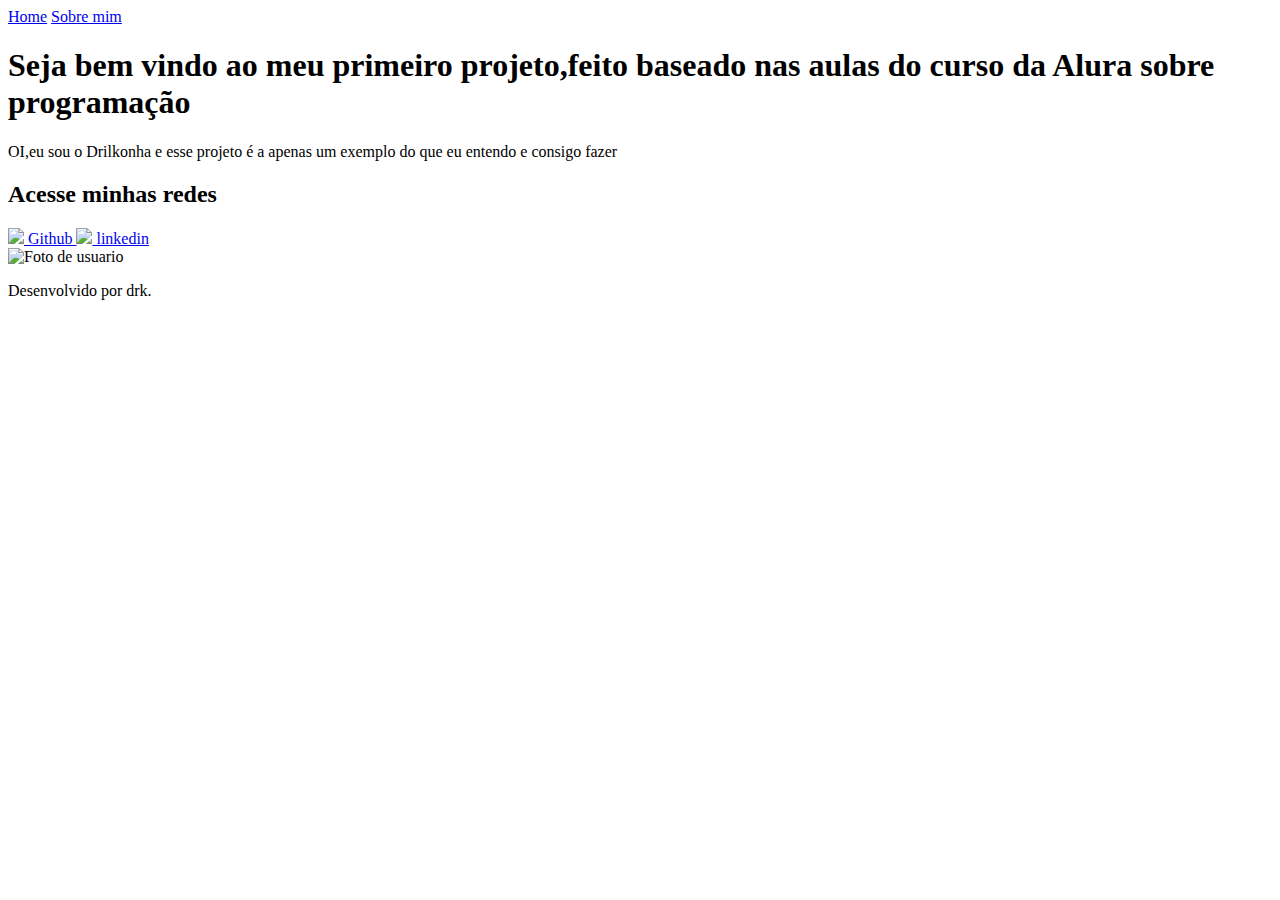
==== index.html @ 3c972d4c "Add files via upload" ====
<!DOCTYPE html>
<html lang="pt-br">

<head>
    <meta charset="UTF-8">
    <meta http-equiv="X-UA-Compatible" content="IE=edge">
    <meta name="viewport" content="width=device-width, initial-scale=1.0">
    <title>Portifolio</title>
    <link rel="stylesheet" href="C:\Users\rodri\OneDrive\Área de Trabalho\aulas e estudos\PROJETO ALURA\projeto 4-html parte 2\portfolio\styles\reset.css">
    <link rel="stylesheet" href="C:\Users\rodri\OneDrive\Área de Trabalho\aulas e estudos\PROJETO ALURA\projeto 4-html parte 2\portfolio\styles\style.css">
</head>

<body>
    
    <header class="cabecalho">
        <nav class="cabecalho__menu">
            <a class="cabecalho__menu__link" href="index.html">Home</a>
            <a class="cabecalho__menu__link" href="about.html">Sobre mim</a>
        </nav>
    </header>
    
    <main class="apresentacao">
        <section class="apresentacao__conteudo">
           
            <h1 class="apresentacao__conteudo__titulo"> Seja bem vindo ao meu primeiro projeto,feito baseado nas aulas do<strong 
            class="titulo-destaque"> curso da Alura </strong> sobre programação
            </h1>
           
            <p class="apresentacao__conteudo__texto">OI,eu sou o Drilkonha e esse projeto é a apenas um exemplo do que eu entendo e consigo fazer </p>
           
            <div class="apresentacao__links">
                <h2 class="apresentacao__links__subtitulo">Acesse minhas redes</h2>
                <a class="apresentacao__links__nav" href="https://github.com">
                    <img src="C:\Users\rodri\OneDrive\Área de Trabalho\aulas e estudos\PROJETO ALURA\projeto 4-html parte 2\portfolio\assets\github.png">
                    Github
                </a>
                <a class="apresentacao__links__nav" href="https://linkedin.com">
                    <img src="C:\Users\rodri\OneDrive\Área de Trabalho\aulas e estudos\PROJETO ALURA\projeto 4-html parte 2\portfolio\assets\linkedin.png">
                    linkedin
                </a>
        </section>
        <img class="apresentacao__imagem" src="C:\Users\rodri\OneDrive\Área de Trabalho\aulas e estudos\PROJETO ALURA\projeto 4-html parte 2\portfolio\assets\Imagem.jpg" alt="Foto de usuario ">
    
        <footer class="rodape">
            <p>Desenvolvido por drk.</p>
        </footer>
</body>
</html>
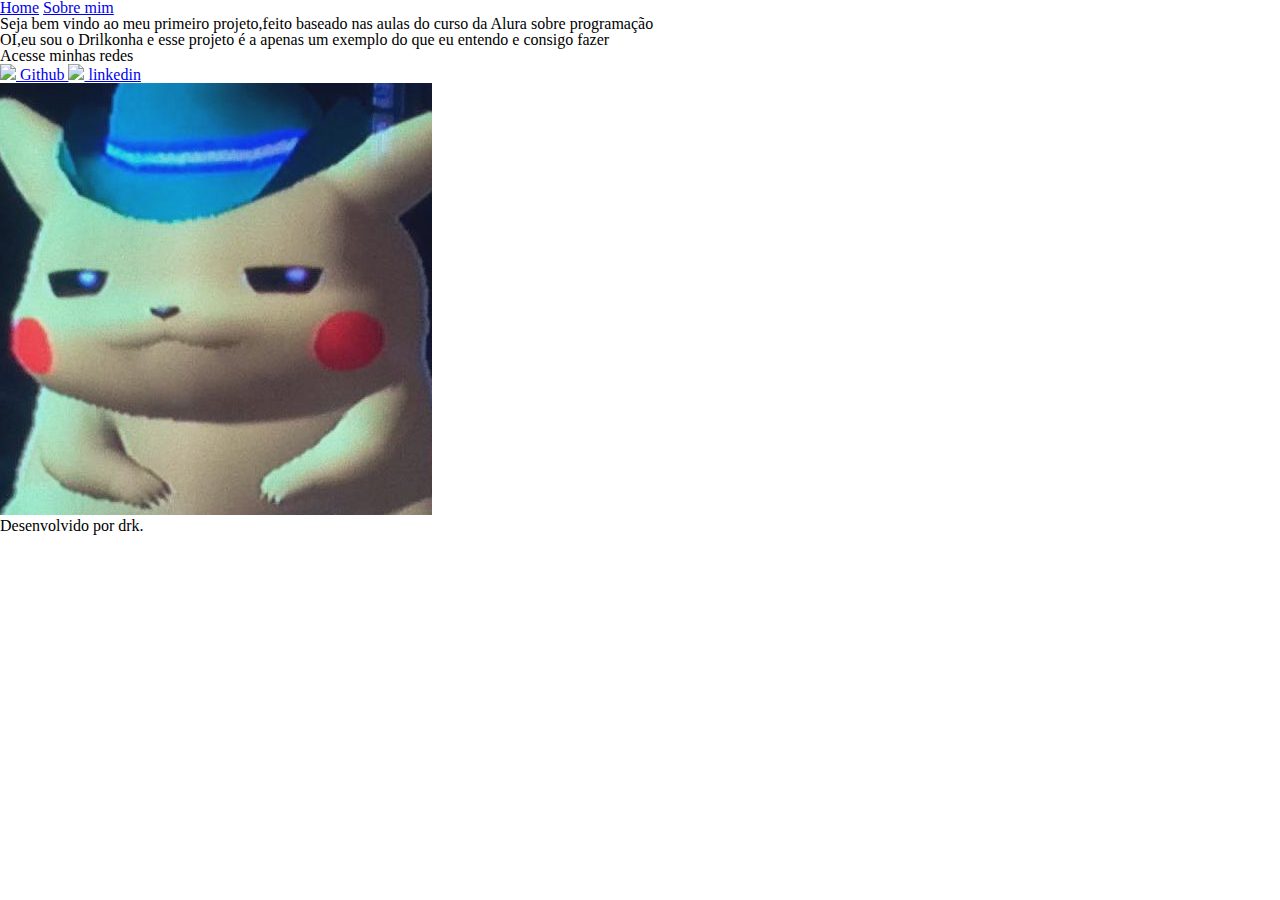
==== commit 9249c806: "mudando os caminhos para ver se muda o visual" ====
--- a/index.html
+++ b/index.html
@@ -6,8 +6,8 @@
     <meta http-equiv="X-UA-Compatible" content="IE=edge">
     <meta name="viewport" content="width=device-width, initial-scale=1.0">
     <title>Portifolio</title>
-    <link rel="stylesheet" href="C:\Users\rodri\OneDrive\Área de Trabalho\aulas e estudos\PROJETO ALURA\projeto 4-html parte 2\portfolio\styles\reset.css">
-    <link rel="stylesheet" href="C:\Users\rodri\OneDrive\Área de Trabalho\aulas e estudos\PROJETO ALURA\projeto 4-html parte 2\portfolio\styles\style.css">
+    <link rel="stylesheet" href="styles\reset.css">
+    <link rel="stylesheet" href="styles\styles.css">
 </head>
 
 <body>
@@ -39,7 +39,7 @@
                     linkedin
                 </a>
         </section>
-        <img class="apresentacao__imagem" src="C:\Users\rodri\OneDrive\Área de Trabalho\aulas e estudos\PROJETO ALURA\projeto 4-html parte 2\portfolio\assets\Imagem.jpg" alt="Foto de usuario ">
+        <img class="apresentacao__imagem" src="assets\Imagem.jpg" alt="Foto de usuario ">
     
         <footer class="rodape">
             <p>Desenvolvido por drk.</p>
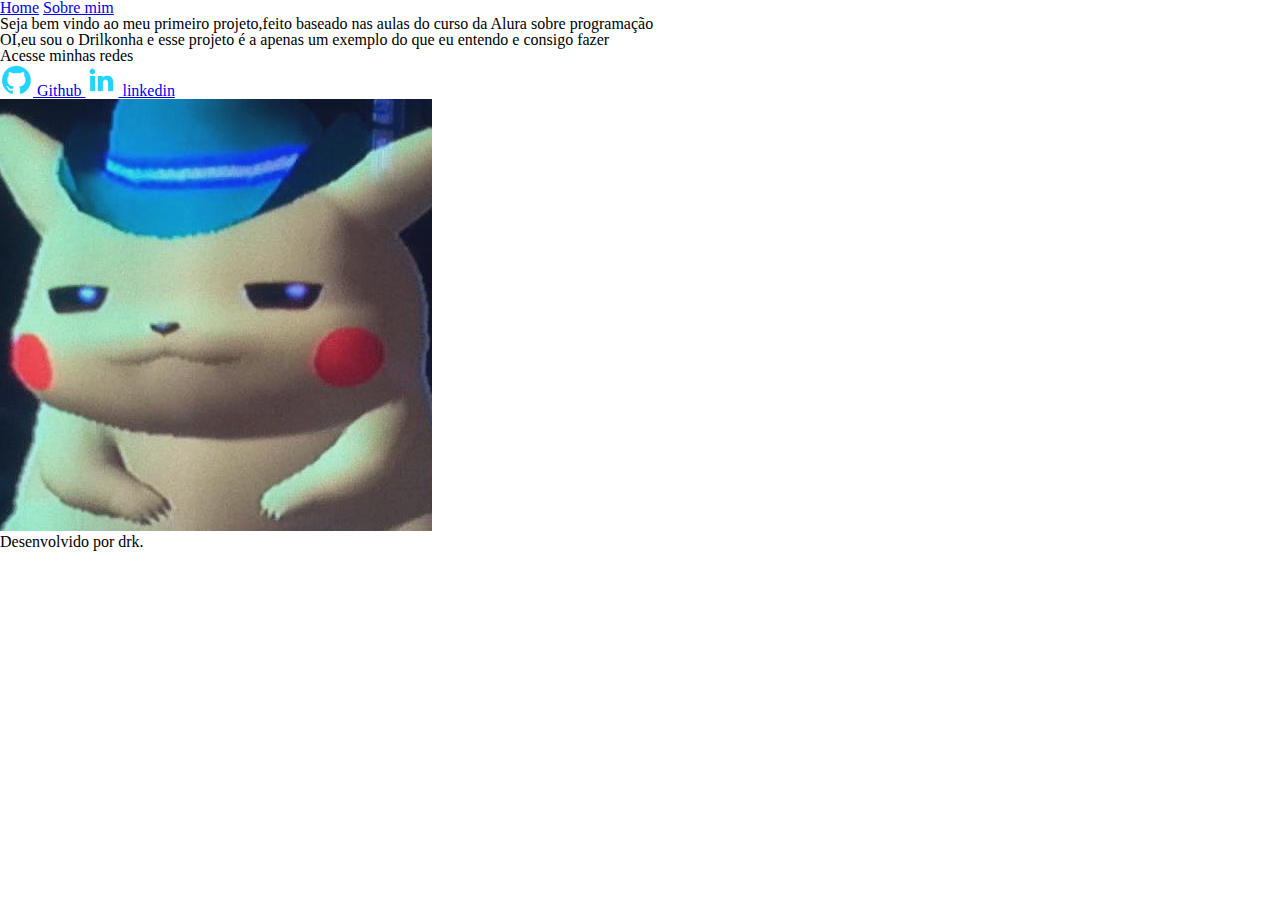
==== commit 423ba41a: "segunda tentativa de retorno visual" ====
--- a/index.html
+++ b/index.html
@@ -6,8 +6,9 @@
     <meta http-equiv="X-UA-Compatible" content="IE=edge">
     <meta name="viewport" content="width=device-width, initial-scale=1.0">
     <title>Portifolio</title>
-    <link rel="stylesheet" href="styles\reset.css">
-    <link rel="stylesheet" href="styles\styles.css">
+    <link rel="stylesheet" href="./styles/reset.css">
+    
+    <link rel="stylesheet" href="./styles/styles.css">
 </head>
 
 <body>
@@ -31,15 +32,15 @@
             <div class="apresentacao__links">
                 <h2 class="apresentacao__links__subtitulo">Acesse minhas redes</h2>
                 <a class="apresentacao__links__nav" href="https://github.com">
-                    <img src="C:\Users\rodri\OneDrive\Área de Trabalho\aulas e estudos\PROJETO ALURA\projeto 4-html parte 2\portfolio\assets\github.png">
+                    <img src="./assets/github.png">
                     Github
                 </a>
                 <a class="apresentacao__links__nav" href="https://linkedin.com">
-                    <img src="C:\Users\rodri\OneDrive\Área de Trabalho\aulas e estudos\PROJETO ALURA\projeto 4-html parte 2\portfolio\assets\linkedin.png">
+                    <img src="./assets/linkedin.png">
                     linkedin
                 </a>
         </section>
-        <img class="apresentacao__imagem" src="assets\Imagem.jpg" alt="Foto de usuario ">
+        <img class="apresentacao__imagem" src="./assets/Imagem.jpg" alt="Foto de usuario ">
     
         <footer class="rodape">
             <p>Desenvolvido por drk.</p>
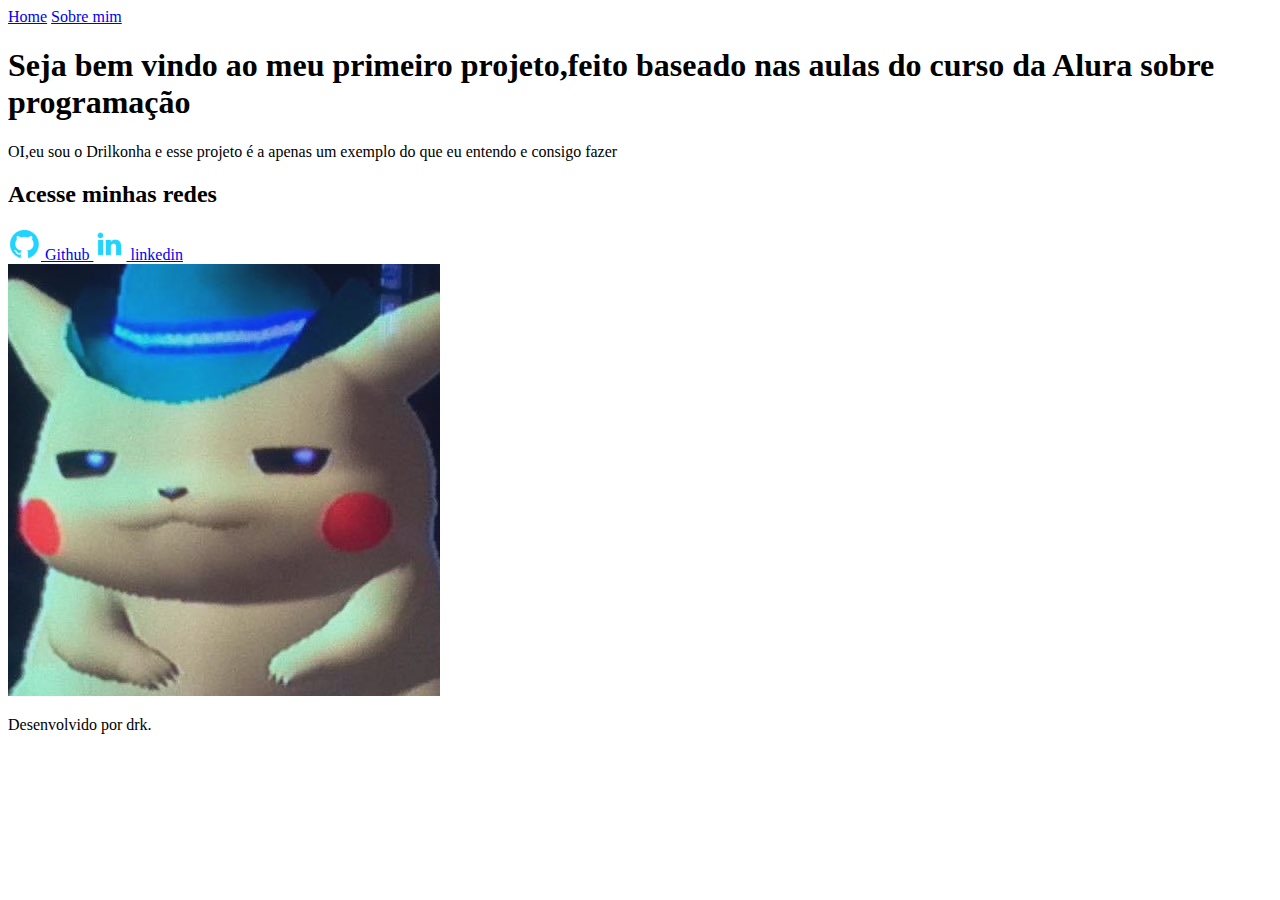
==== commit 9bc66838: "terceira tentativa" ====
--- a/index.html
+++ b/index.html
@@ -5,9 +5,7 @@
     <meta charset="UTF-8">
     <meta http-equiv="X-UA-Compatible" content="IE=edge">
     <meta name="viewport" content="width=device-width, initial-scale=1.0">
-    <title>Portifolio</title>
-    <link rel="stylesheet" href="./styles/reset.css">
-    
+    <title>Portifolio</title>    
     <link rel="stylesheet" href="./styles/styles.css">
 </head>
 
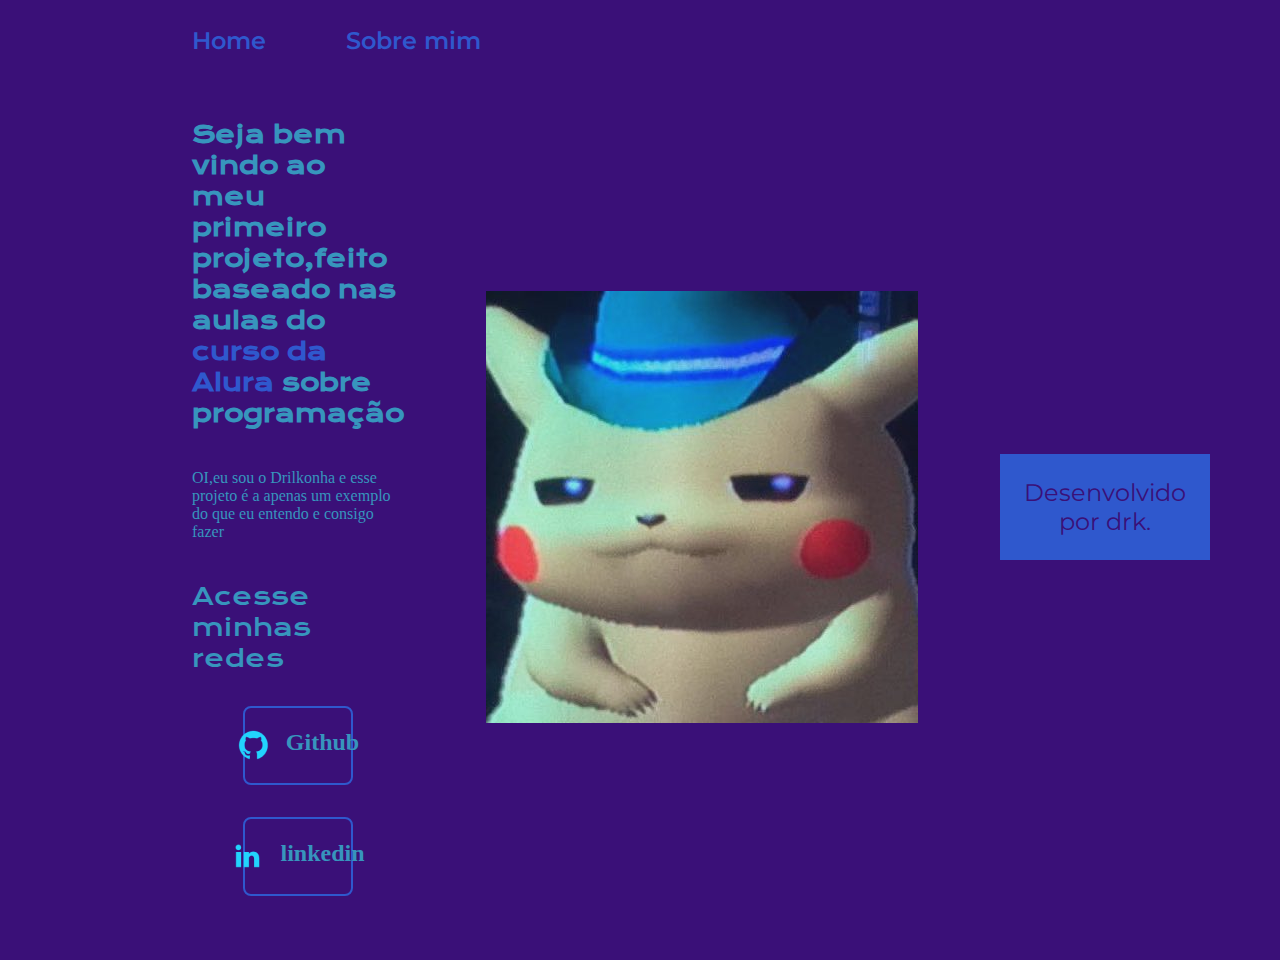
==== commit d8aa1056: "4 tentativa" ====
--- a/index.html
+++ b/index.html
@@ -6,7 +6,7 @@
     <meta http-equiv="X-UA-Compatible" content="IE=edge">
     <meta name="viewport" content="width=device-width, initial-scale=1.0">
     <title>Portifolio</title>    
-    <link rel="stylesheet" href="./styles/styles.css">
+    <link rel="stylesheet" href="styles/style.css">
 </head>
 
 <body>
--- a/styles/style.css
+++ b/styles/style.css
@@ -0,0 +1,118 @@
+@import url('https://fonts.googleapis.com/css2?family=Krona+One&family=Montserrat&display=swap');
+@import url('https://fonts.googleapis.com/css2?family=Krona+One&family=Montserrat:wght@400;600&display=swap');
+
+:root{
+    --cor-primaria: #3A1078;
+    --cor-secundaria: #3795BD ;
+    --cor-terciaria: #2F58CD ;
+    --cor-houver: #4E31AA ;
+
+    --fonte-primaria: 'Krona One', sans-serif ;
+    --fonte-secundaria: 'Montserrat', sans-serif ;
+
+}
+
+*{
+    margin: 0;
+    padding: 0;
+}
+
+body{
+    box-sizing: border-box;
+    background-color: var(--cor-primaria);
+    color: var(--cor-secundaria);
+}
+.cabecalho {
+    padding: 2% 0% 0% 15%;
+}
+.cabecalho__menu{
+    display: flex;
+    gap: 80px;
+}
+.cabecalho__menu__link{
+    font-family: var(--fonte-secundaria);
+    font-size: 1.5rem;
+    font-weight: 600;
+    color: var(--cor-terciaria);
+    text-decoration: none;
+}
+
+.apresentacao {
+    padding: 5% 15%;
+    display: flex;
+    align-items: center;
+    justify-content: space-between;
+    gap: 82px;
+}
+
+.apresentacao__conteudo {
+    width: 50%;
+    display: flex;
+    flex-direction: column;
+    gap: 40px;
+}
+
+.apresentacao__conteudo__titulo{
+    font-size: 1.5rem;
+    font-family: var(--fonte-primaria);
+}
+
+.titulo-destaque{
+    color: var(--cor-terciaria);
+}
+
+.apresentacao__imagem {
+    width: 50%;
+}
+
+.apresentacao__links{
+    display: flex;
+    flex-direction: column;
+    justify-content: space-between;
+    align-items: center;
+    gap: 32px;
+}
+.apresentacao__links__subtitulo{
+    font-family: var(--fonte-primaria);
+    font-weight: 400;
+    font-size: 1.5rem;
+}
+.apresentacao__links__nav {
+    display: flex;
+    justify-content: center;
+    gap: 16px;
+    border: 2px solid var(--cor-terciaria);
+    width: 50%;
+    text-align: center;
+    border-radius: 8px;
+    font-size: 1.5rem;
+    font-weight: 600;
+    padding: 21.5px 0;
+    text-decoration: none;
+    color: var(--cor-secundaria);
+    font-family: var(--font-secundaria);
+}
+.apresentacao__links__link:hover{
+    background-color: var(--cor-hover);
+}
+.rodape{
+    color: var(--cor-primaria);
+    background-color: var(--cor-terciaria);
+    padding: 24px;
+    text-align: center;
+    font-family: var(--fonte-secundaria);
+    font-size: 1.5rem;
+    font-weight: 400;
+}   
+
+@media (max-width: 1200px) {
+
+        .apresentacao {
+            flex-direction: column-reverse;
+            padding: 5%;
+        }
+    
+        .apresentacao__conteudo {
+            width: auto;
+        }
+    }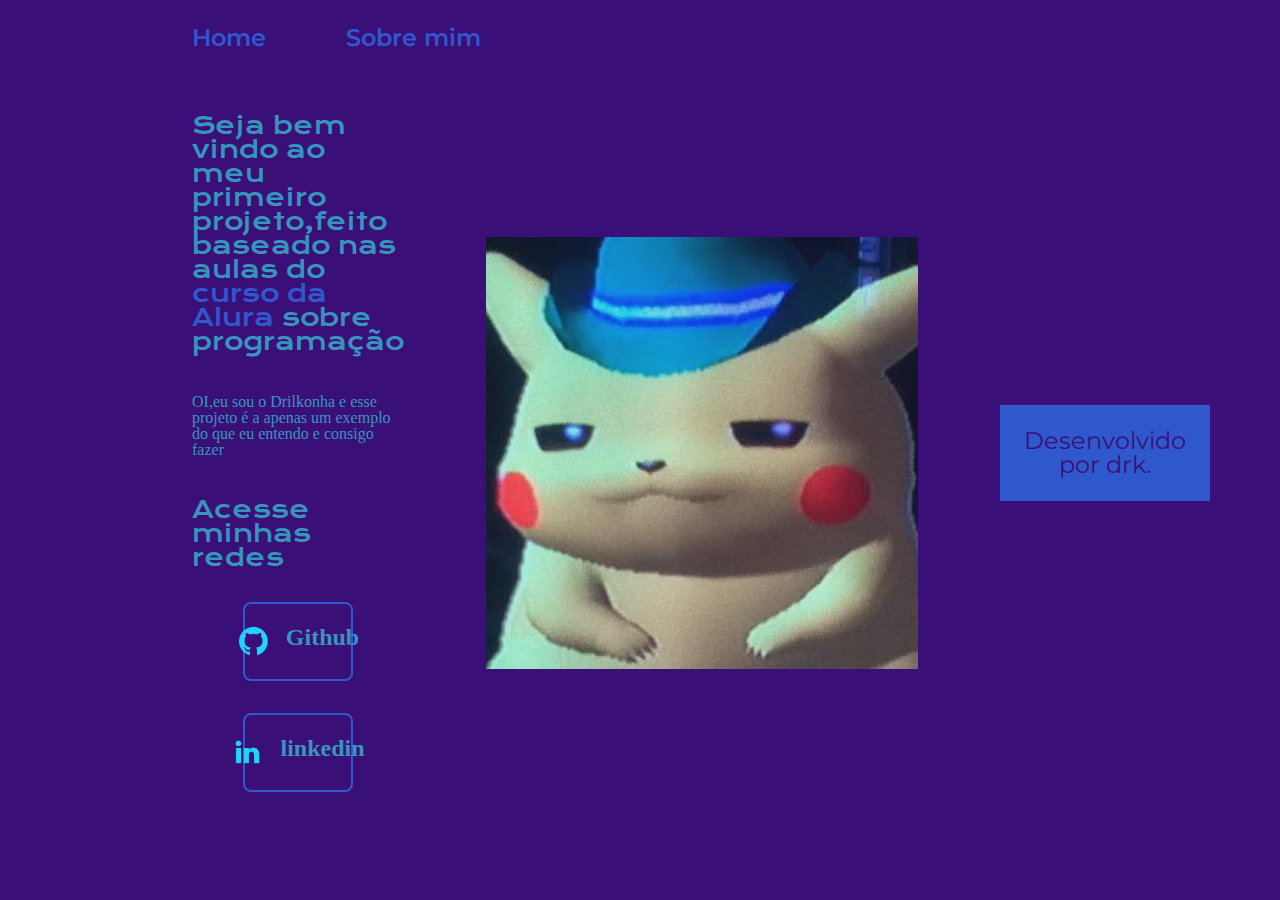
==== commit 4912a5b5: "Update index.html" ====
--- a/index.html
+++ b/index.html
@@ -6,7 +6,8 @@
     <meta http-equiv="X-UA-Compatible" content="IE=edge">
     <meta name="viewport" content="width=device-width, initial-scale=1.0">
     <title>Portifolio</title>    
-    <link rel="stylesheet" href="styles/style.css">
+    <link rel="stylesheet" href="styles\reset.css">
+    <link rel="stylesheet" href="styles\style.css">
 </head>
 
 <body>
